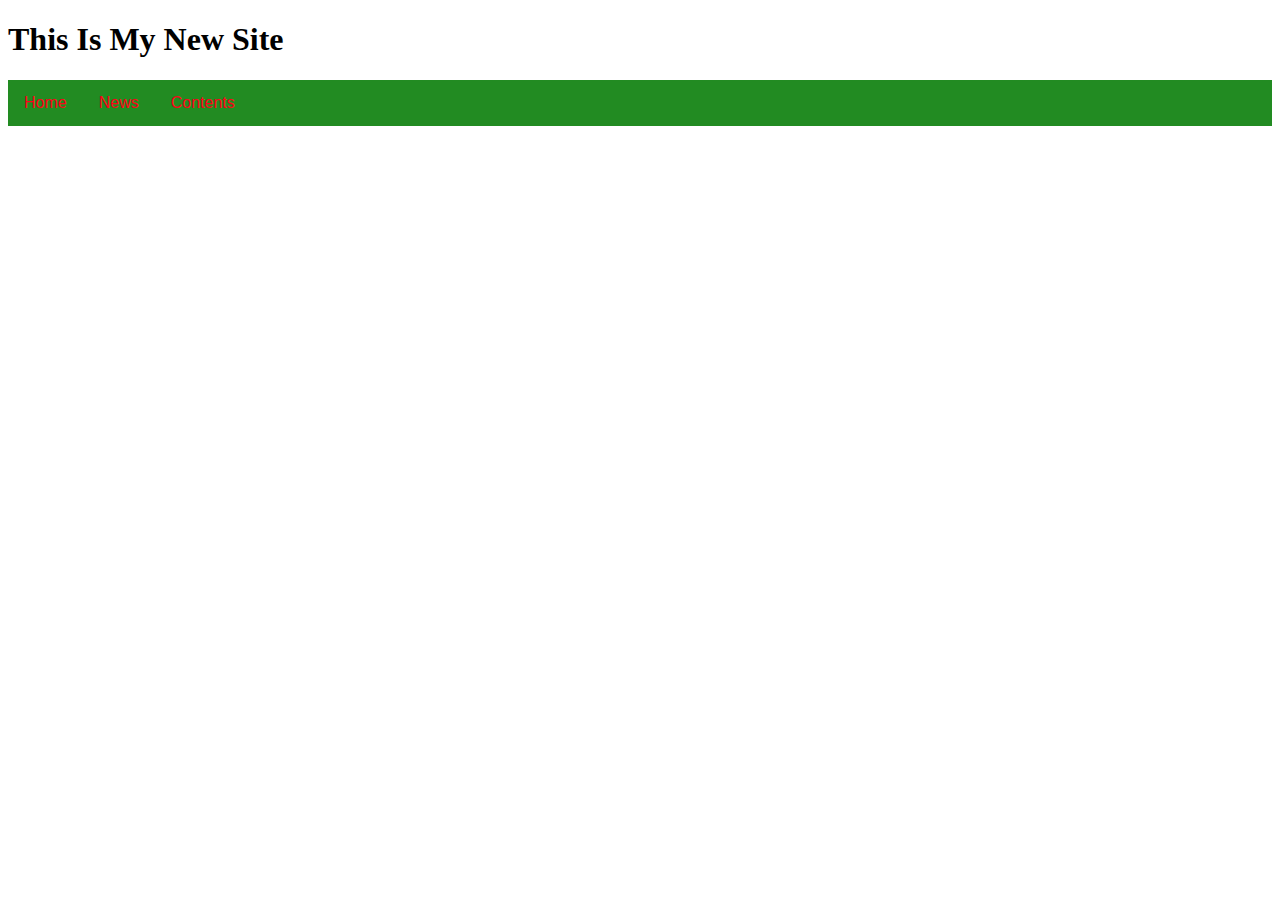
==== index.html @ f053586b "Update index.html" ====
<!DOCTYPE html>
<html lang="en">
<head>
    <meta charset="UTF-8">
    <title>My Stories</title>
    <link style href="style.css">
</head>
<style>

    .navbar {
        overflow: hidden;
        background-color: forestgreen;
        font-family: Arial, Helvetica, sans-serif;
    }

    .navbar a {
        float: left;
        font-size: 16px;
        color: #ff0019;
        text-align: center;
        padding: 14px 16px;
        text-decoration: none;
    }

    .dropdown {
        float: left;
        overflow: hidden;
    }

    .dropdown .dropbtn {
        font-size: 16px;
        border: none;
        outline: none;
        color: #ff0019;
        padding: 14px 16px;
        background-color: inherit;
        font-family: inherit;
        margin: 0;
    }

    .navbar a:hover, .dropdown:hover .dropbtn {
        background-color: darkslateblue;
    }

    .dropdown-content {
        display: none;
        position: absolute;
        background-color: #53f903;
        min-width: 160px;
        box-shadow: 0px 8px 16px 0px rgba(0,0,0,0.2);
        z-index: 1;
    }

    .dropdown-content a {
        float: none;
        color: black;
        padding: 12px 16px;
        text-decoration: none;
        display: block;
        text-align: left;
    }

    .dropdown-content a:hover {
        background-color: #65dd3c;
    }

    .dropdown:hover .dropdown-content {
        display: block;
    }
</style>
<body>
    <h1 >This Is My New Site</h1>
    <div class="navbar">
        <a href="#home">Home</a>
        <a href="#news">News</a>
        <div class="dropdown">
            <button class="dropbtn">Contents
                <i class="fa fa-caret-down"></i>
            </button>
            <div class="dropdown-content">
                <a href="#news.html">Bio</a>
                <a href="#news.html">My Favourite Colours</a>
                <a href="#Songs.html">Top Songs</a>
            </div>
        </div>
    </div>


</body>
</html>
---- style.css ----
.navbar {
        overflow: hidden;
        background-color: forestgreen;
        font-family: Arial, Helvetica, sans-serif;
    }

    .navbar a {
        float: left;
        font-size: 16px;
        color: #ff0019;
        text-align: center;
        padding: 14px 16px;
        text-decoration: none;
    }

    .dropdown {
        float: left;
        overflow: hidden;
    }

    .dropdown .dropbtn {
        font-size: 16px;
        border: none;
        outline: none;
        color: #ff0019;
        padding: 14px 16px;
        background-color: inherit;
        font-family: inherit;
        margin: 0;
    }

    .navbar a:hover, .dropdown:hover .dropbtn {
        background-color: darkslateblue;
    }

    .dropdown-content {
        display: none;
        position: absolute;
        background-color: #53f903;
        min-width: 160px;
        box-shadow: 0px 8px 16px 0px rgba(0,0,0,0.2);
        z-index: 1;
    }

    .dropdown-content a {
        float: none;
        color: black;
        padding: 12px 16px;
        text-decoration: none;
        display: block;
        text-align: left;
    }

    .dropdown-content a:hover {
        background-color: #65dd3c;
    }

    .dropdown:hover .dropdown-content {
        display: block;
    }
    .bronce {
        color: #cd7f32;
    }
    .plata {
        color: #C0C0C0;
    }
    .oro {
        color: #FFD700;
    }
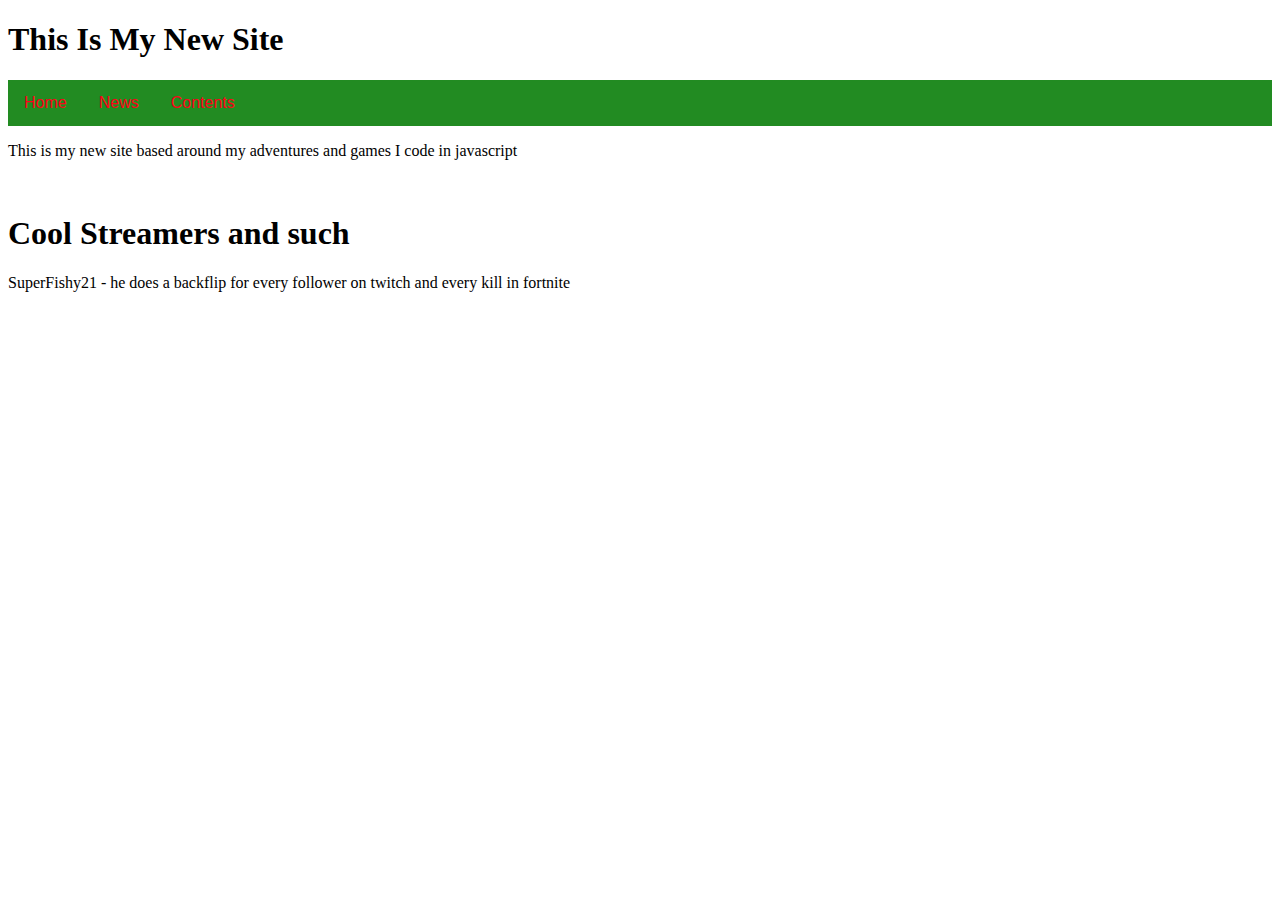
==== commit f8380536: "Update index.html" ====
--- a/index.html
+++ b/index.html
@@ -3,88 +3,31 @@
 <head>
     <meta charset="UTF-8">
     <title>My Stories</title>
-    <link style href="style.css">
+    <link rel="stylesheet" type="text/css" href="style.css">
 </head>
-<style>
-
-    .navbar {
-        overflow: hidden;
-        background-color: forestgreen;
-        font-family: Arial, Helvetica, sans-serif;
-    }
-
-    .navbar a {
-        float: left;
-        font-size: 16px;
-        color: #ff0019;
-        text-align: center;
-        padding: 14px 16px;
-        text-decoration: none;
-    }
-
-    .dropdown {
-        float: left;
-        overflow: hidden;
-    }
-
-    .dropdown .dropbtn {
-        font-size: 16px;
-        border: none;
-        outline: none;
-        color: #ff0019;
-        padding: 14px 16px;
-        background-color: inherit;
-        font-family: inherit;
-        margin: 0;
-    }
-
-    .navbar a:hover, .dropdown:hover .dropbtn {
-        background-color: darkslateblue;
-    }
-
-    .dropdown-content {
-        display: none;
-        position: absolute;
-        background-color: #53f903;
-        min-width: 160px;
-        box-shadow: 0px 8px 16px 0px rgba(0,0,0,0.2);
-        z-index: 1;
-    }
-
-    .dropdown-content a {
-        float: none;
-        color: black;
-        padding: 12px 16px;
-        text-decoration: none;
-        display: block;
-        text-align: left;
-    }
-
-    .dropdown-content a:hover {
-        background-color: #65dd3c;
-    }
-
-    .dropdown:hover .dropdown-content {
-        display: block;
-    }
-</style>
 <body>
     <h1 >This Is My New Site</h1>
     <div class="navbar">
-        <a href="#home">Home</a>
-        <a href="#news">News</a>
+        <a href="index.html">Home</a>
+        <a href="news.html">News</a>
         <div class="dropdown">
             <button class="dropbtn">Contents
                 <i class="fa fa-caret-down"></i>
             </button>
             <div class="dropdown-content">
-                <a href="#news.html">Bio</a>
-                <a href="#news.html">My Favourite Colours</a>
-                <a href="#Songs.html">Top Songs</a>
+                <a href="Bio.html">Bio</a>
+                <a href="Colours.html">Letter Guess Game</a>
+                <a href="Songs.html">Top Songs</a>
             </div>
         </div>
     </div>
 
+    <p>This is my new site based around my adventures and games I code in javascript</p>
+<br>
+    <h1>Cool Streamers and such</h1>
+<p>SuperFishy21 - he does a backflip for every follower on twitch and every kill in fortnite</p>
+</body>
+<script>
 
-</body>
+</script>
 </html>
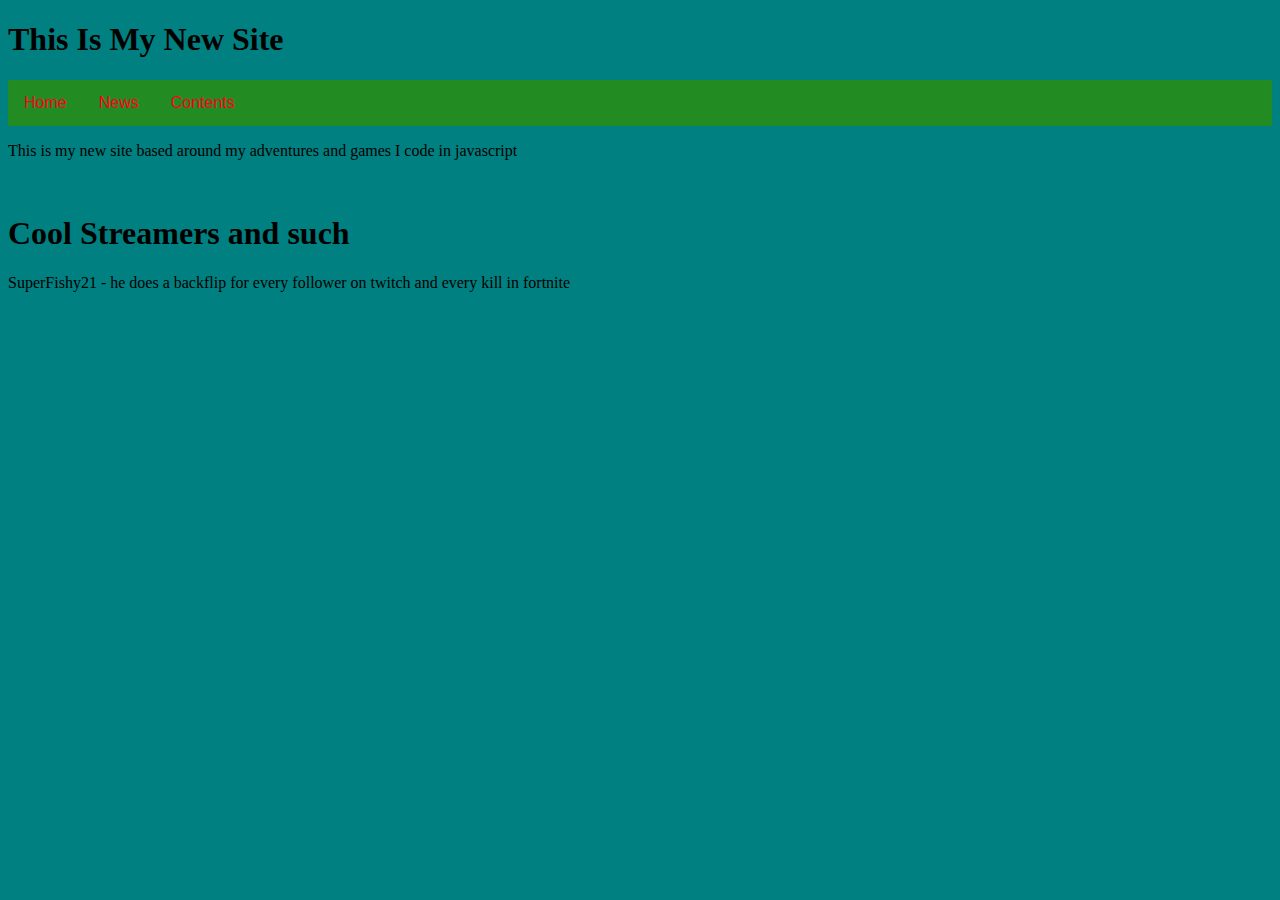
==== commit eaa84019: "Update index.html" ====
--- a/index.html
+++ b/index.html
@@ -15,7 +15,7 @@
                 <i class="fa fa-caret-down"></i>
             </button>
             <div class="dropdown-content">
-                <a href="Bio.html">Bio</a>
+                <a href="bio.html">Bio</a>
                 <a href="Colours.html">Letter Guess Game</a>
                 <a href="Songs.html">Top Songs</a>
             </div>
--- a/style.css
+++ b/style.css
@@ -1,69 +1,80 @@
-    .navbar {
-        overflow: hidden;
-        background-color: forestgreen;
-        font-family: Arial, Helvetica, sans-serif;
-    }
+body {
+    background-color: floralwhite;
+    float: inherit;
+}
+#slipKnot{
+    color: aquamarine;
+}
 
-    .navbar a {
-        float: left;
-        font-size: 16px;
-        color: #ff0019;
-        text-align: center;
-        padding: 14px 16px;
-        text-decoration: none;
-    }
+.navbar {
+    overflow: hidden;
+    background-color: forestgreen;
+    font-family: Arial, Helvetica, sans-serif;
+}
 
-    .dropdown {
-        float: left;
-        overflow: hidden;
-    }
+.navbar a {
+    float: left;
+    font-size: 16px;
+    color: #ff0019;
+    text-align: center;
+    padding: 14px 16px;
+    text-decoration: none;
+}
 
-    .dropdown .dropbtn {
-        font-size: 16px;
-        border: none;
-        outline: none;
-        color: #ff0019;
-        padding: 14px 16px;
-        background-color: inherit;
-        font-family: inherit;
-        margin: 0;
-    }
+.dropdown {
+    float: left;
+    overflow: hidden;
+}
 
-    .navbar a:hover, .dropdown:hover .dropbtn {
-        background-color: darkslateblue;
-    }
+.dropdown .dropbtn {
+    font-size: 16px;
+    border: none;
+    outline: none;
+    color: #ff0019;
+    padding: 14px 16px;
+    background-color: inherit;
+    font-family: inherit;
+    margin: 0;
+}
 
-    .dropdown-content {
-        display: none;
-        position: absolute;
-        background-color: #53f903;
-        min-width: 160px;
-        box-shadow: 0px 8px 16px 0px rgba(0,0,0,0.2);
-        z-index: 1;
-    }
+.navbar a:hover, .dropdown:hover .dropbtn {
+    background-color: darkslateblue;
+}
 
-    .dropdown-content a {
-        float: none;
-        color: black;
-        padding: 12px 16px;
-        text-decoration: none;
-        display: block;
-        text-align: left;
-    }
+.dropdown-content {
+    display: none;
+    position: absolute;
+    background-color: #53f903;
+    min-width: 160px;
+    box-shadow: 0px 8px 16px 0px rgba(0,0,0,0.2);
+    z-index: 1;
+}
 
-    .dropdown-content a:hover {
-        background-color: #65dd3c;
-    }
+.dropdown-content a {
+    float: none;
+    color: black;
+    padding: 12px 16px;
+    text-decoration: none;
+    display: block;
+    text-align: left;
+}
 
-    .dropdown:hover .dropdown-content {
-        display: block;
-    }
-    .bronce {
-        color: #cd7f32;
-    }
-    .plata {
-        color: #C0C0C0;
-    }
-    .oro {
-        color: #FFD700;
-    }
+.dropdown-content a:hover {
+    background-color: #65dd3c;
+}
+
+.dropdown:hover .dropdown-content {
+    display: block;
+}
+body {
+    background-color: teal;
+}
+.bronce {
+    color: #cd7f32;
+}
+.plata {
+    color: #C0C0C0;
+}
+.oro {
+    color: #FFD700;
+}
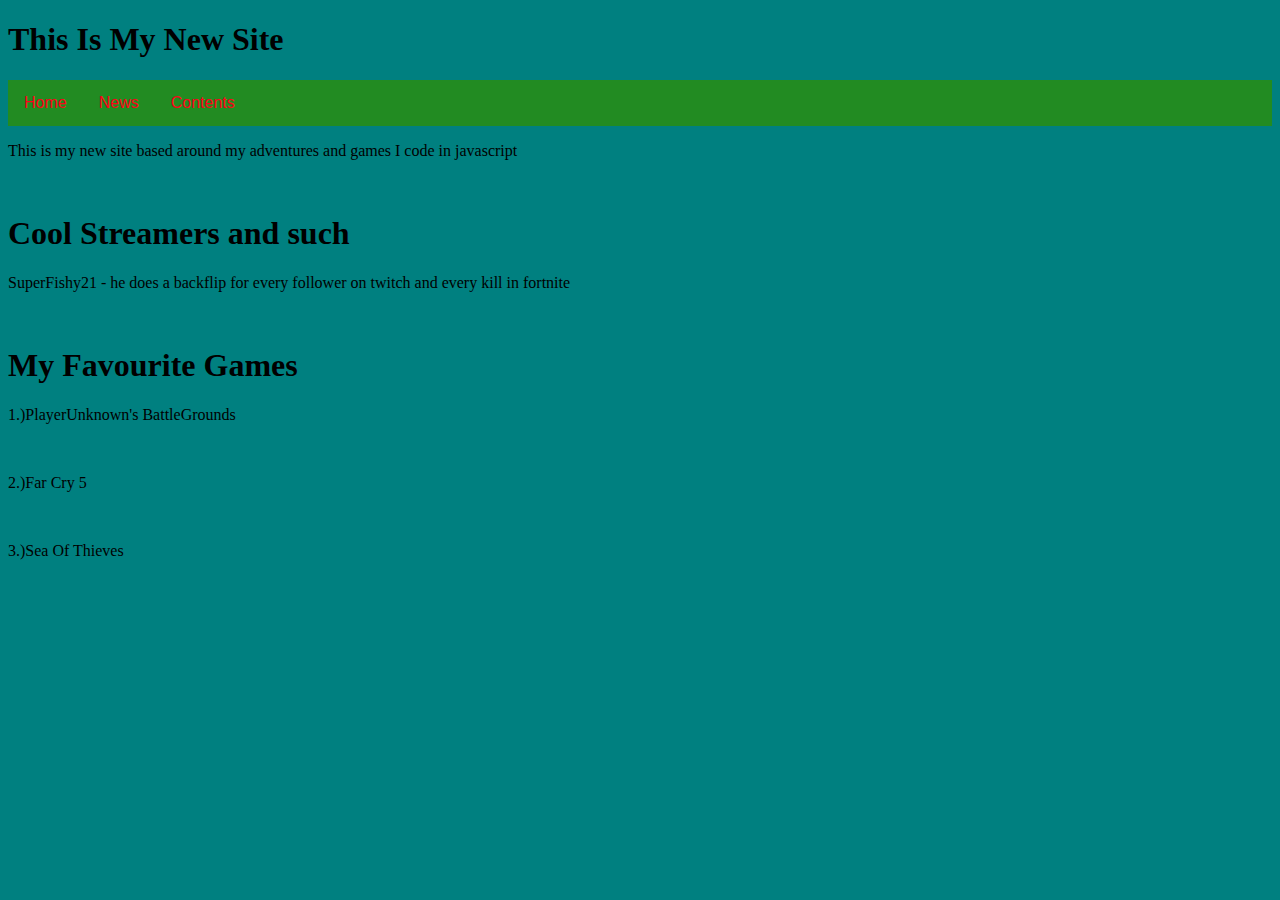
==== commit 55644194: "Update index.html" ====
--- a/index.html
+++ b/index.html
@@ -15,7 +15,7 @@
                 <i class="fa fa-caret-down"></i>
             </button>
             <div class="dropdown-content">
-                <a href="bio.html">Bio</a>
+                <a href="Bio.html">Bio</a>
                 <a href="Colours.html">Letter Guess Game</a>
                 <a href="Songs.html">Top Songs</a>
             </div>
@@ -26,8 +26,12 @@
 <br>
     <h1>Cool Streamers and such</h1>
 <p>SuperFishy21 - he does a backflip for every follower on twitch and every kill in fortnite</p>
+<br>
+<h1>My Favourite Games</h1>
+<p>1.)PlayerUnknown's BattleGrounds</p>
+<br>
+    <p>2.)Far Cry 5</p>
+<br>
+<p>3.)Sea Of Thieves</p>
 </body>
-<script>
-
-</script>
 </html>
